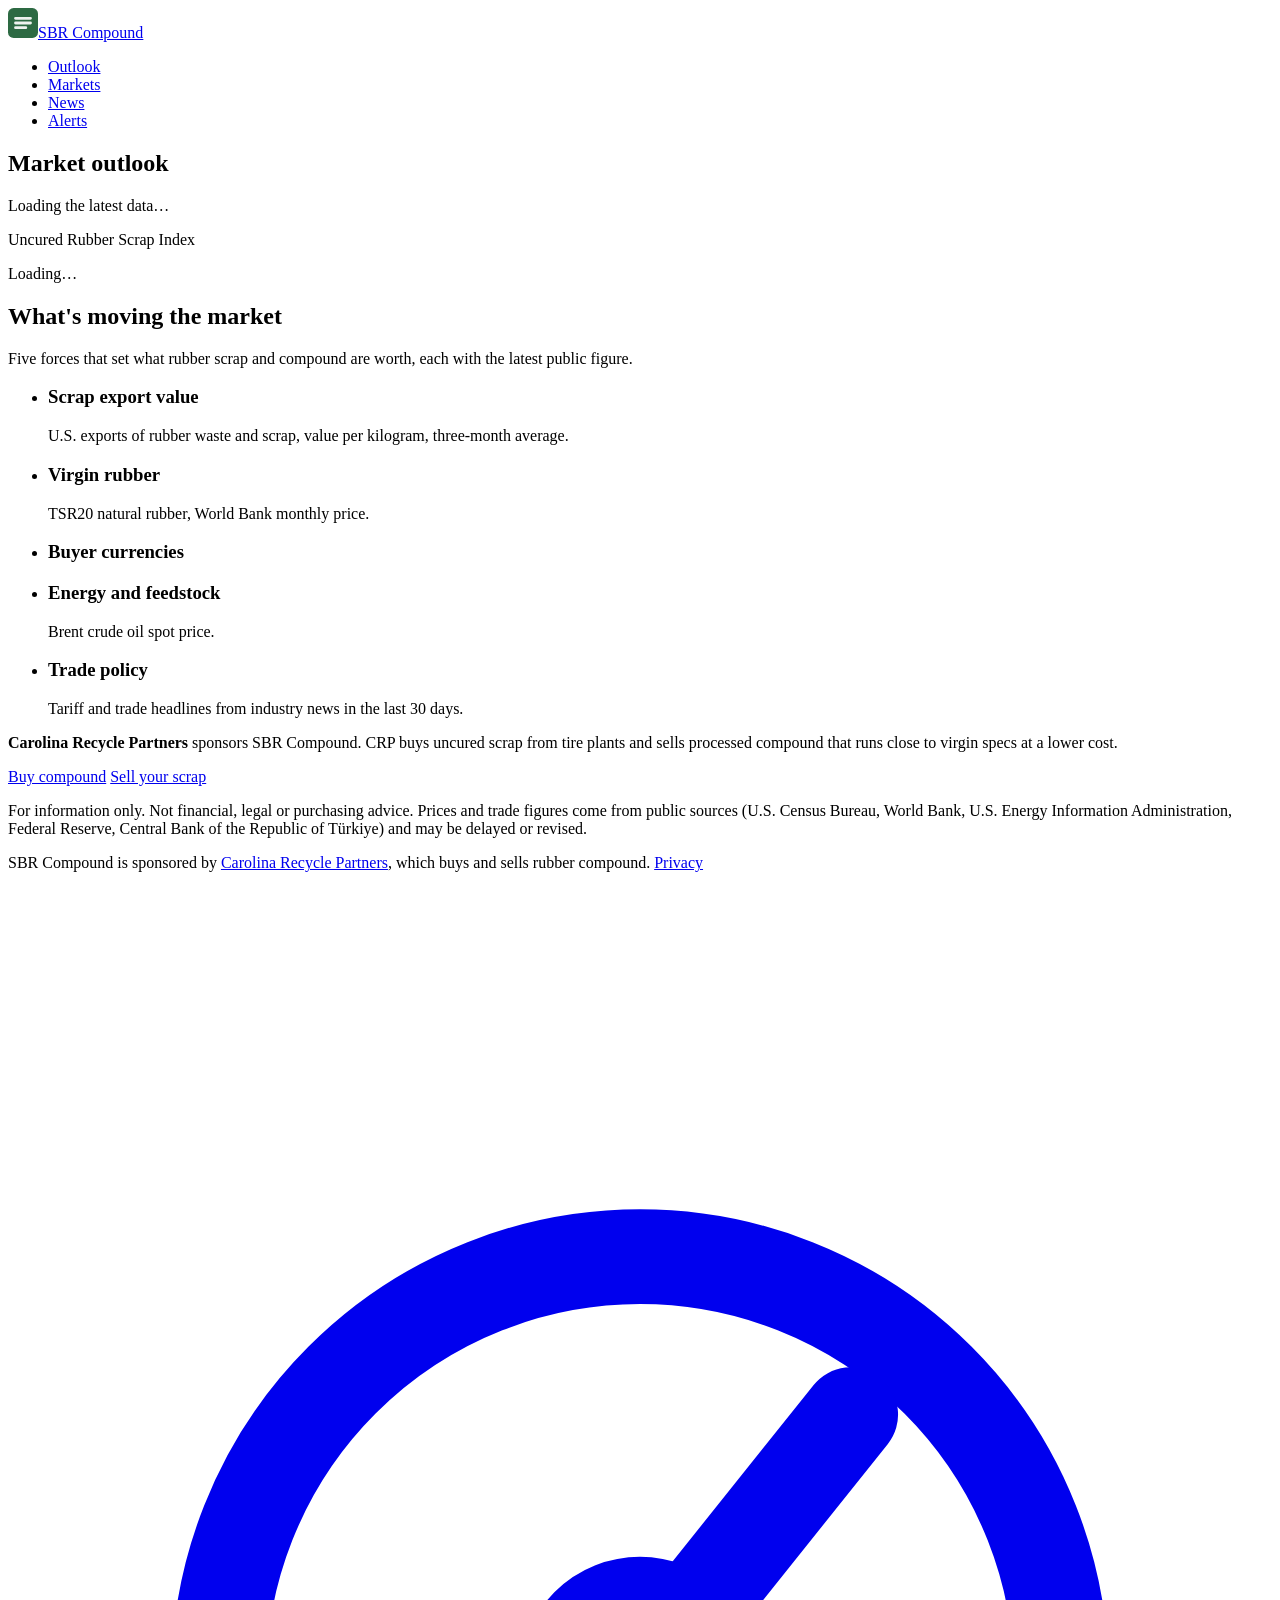
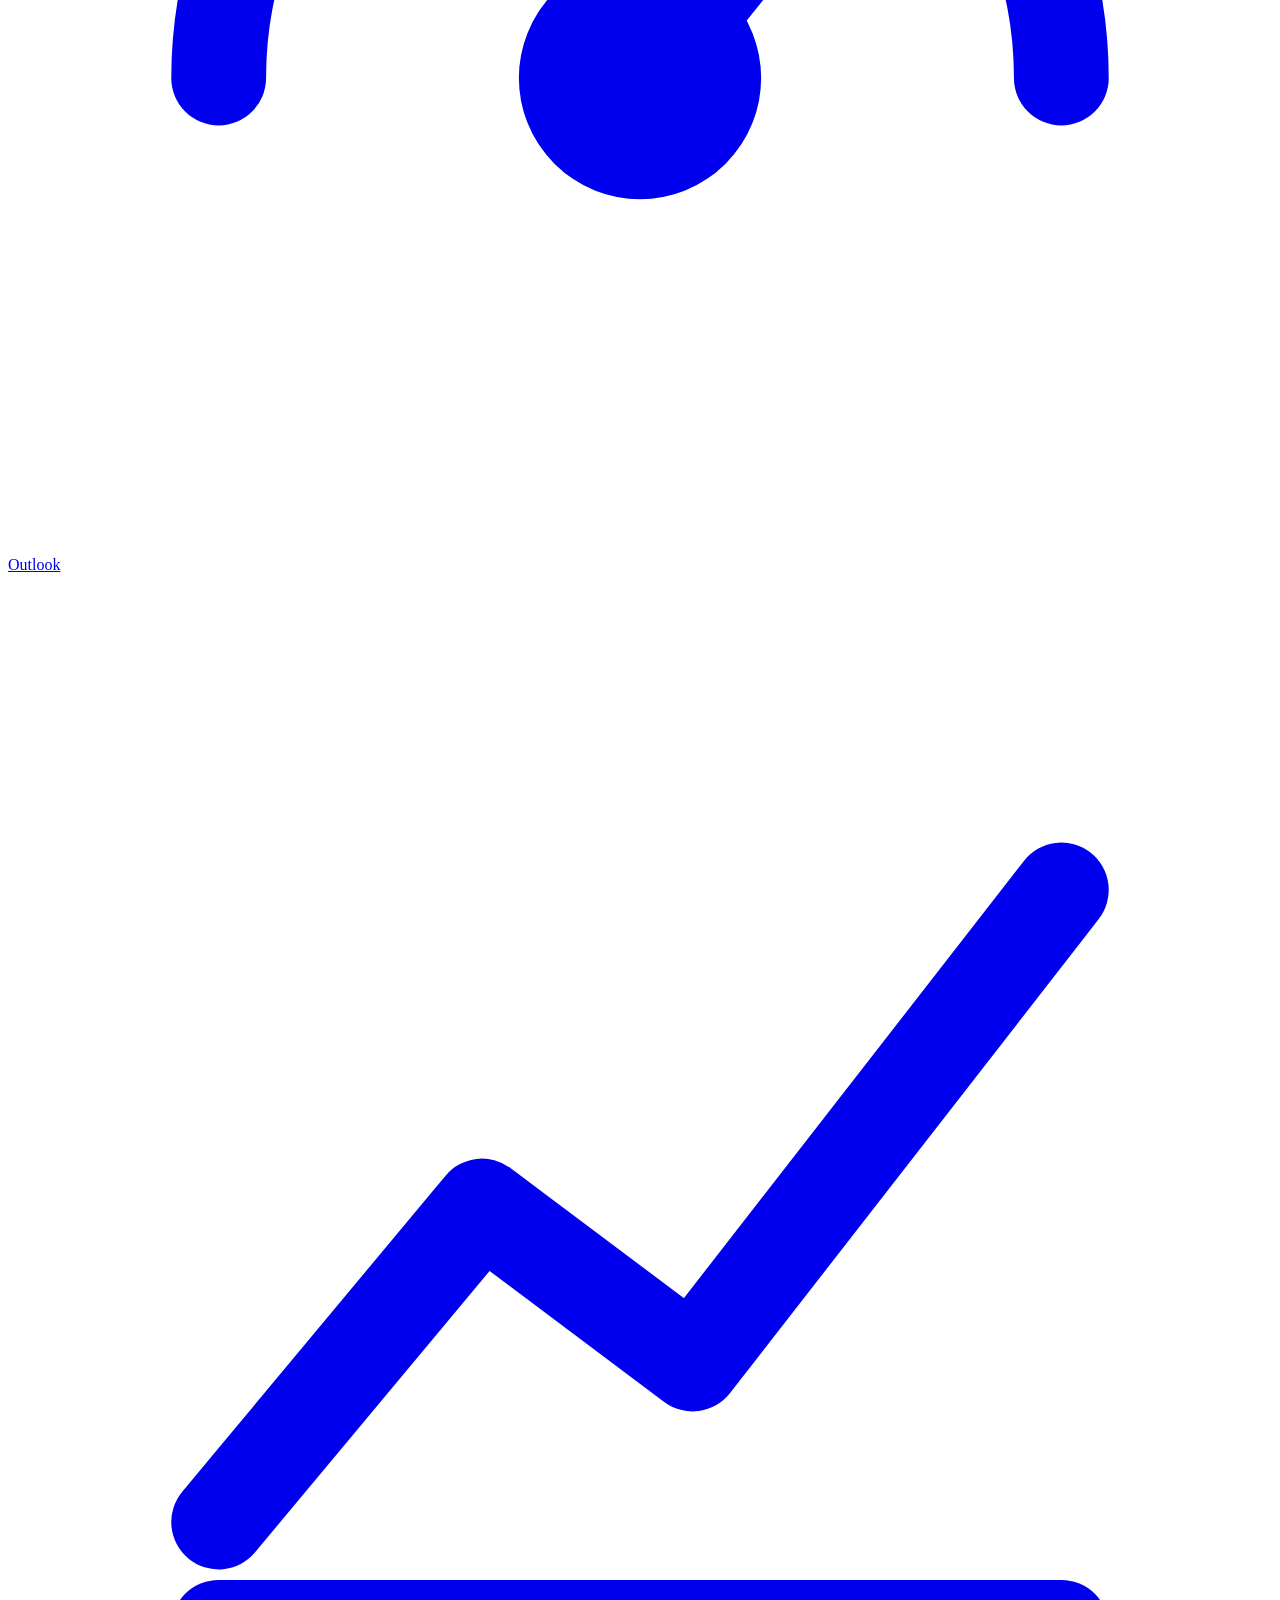
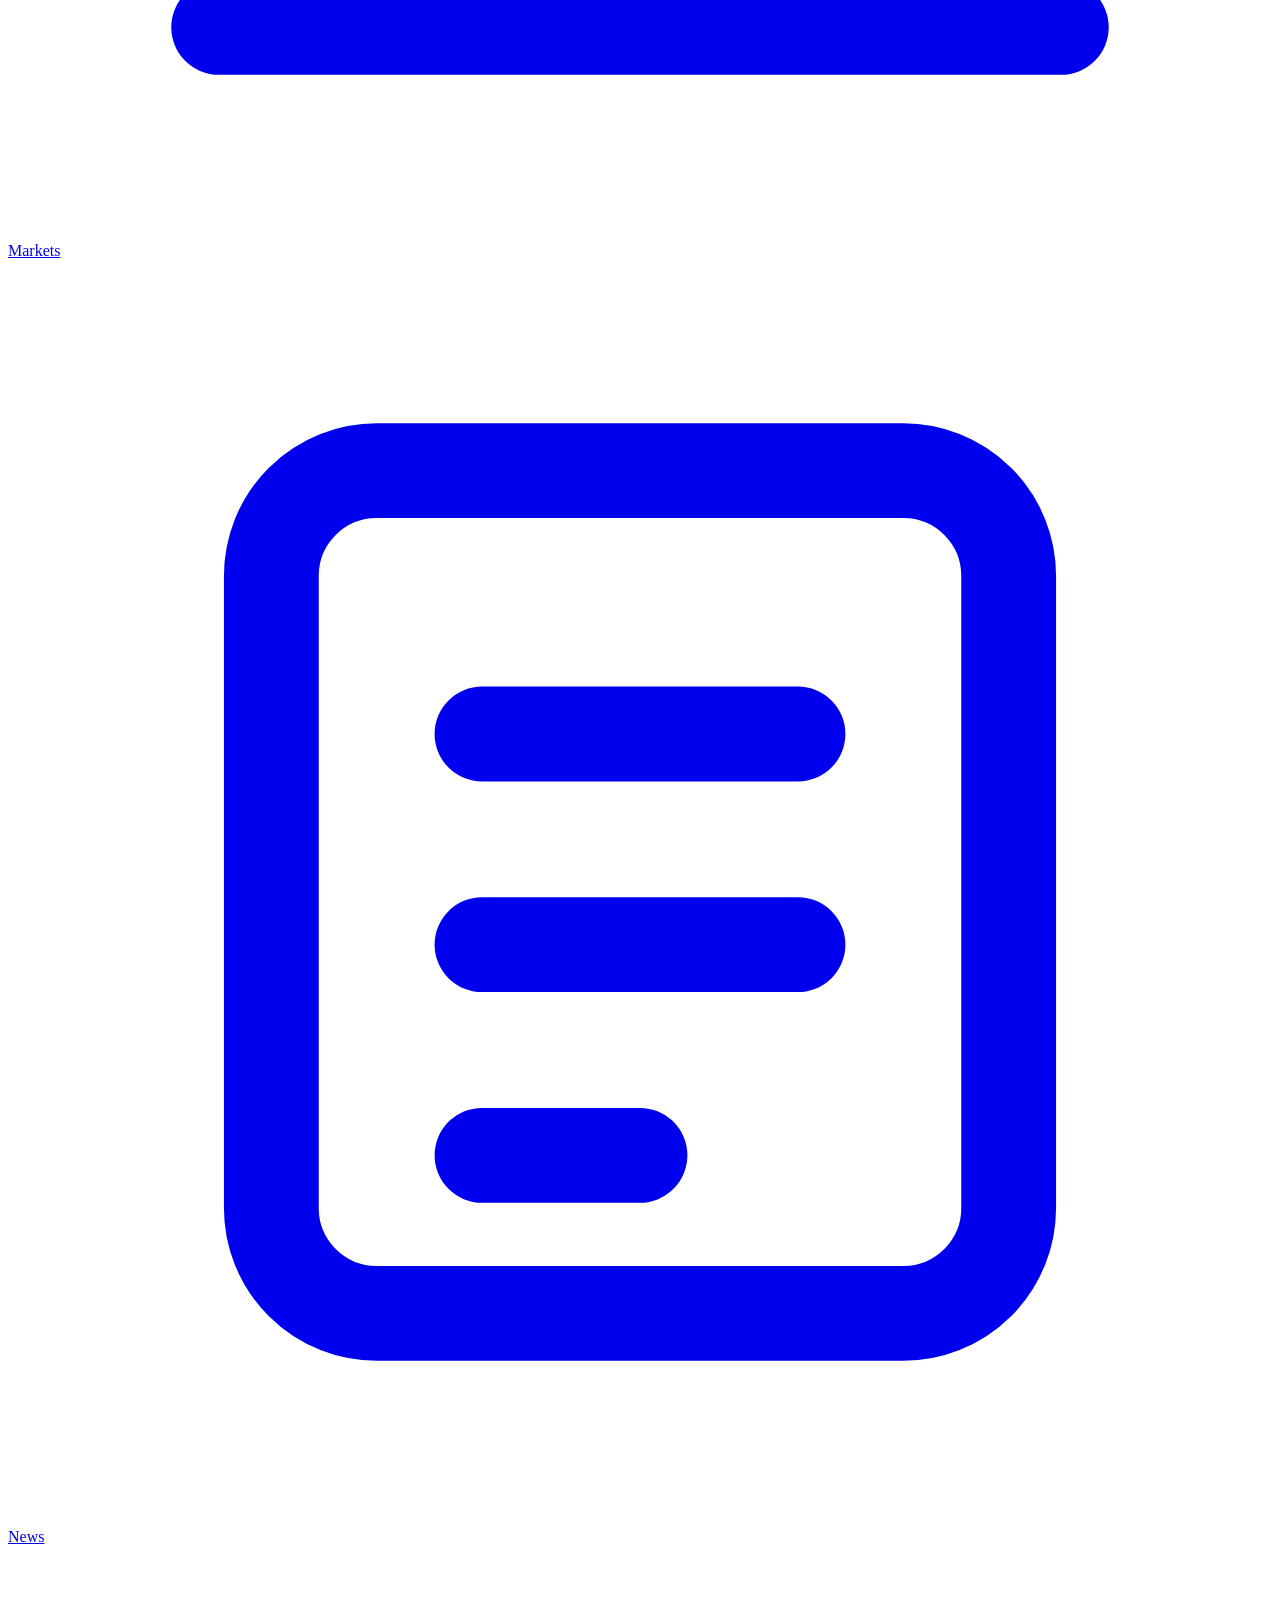
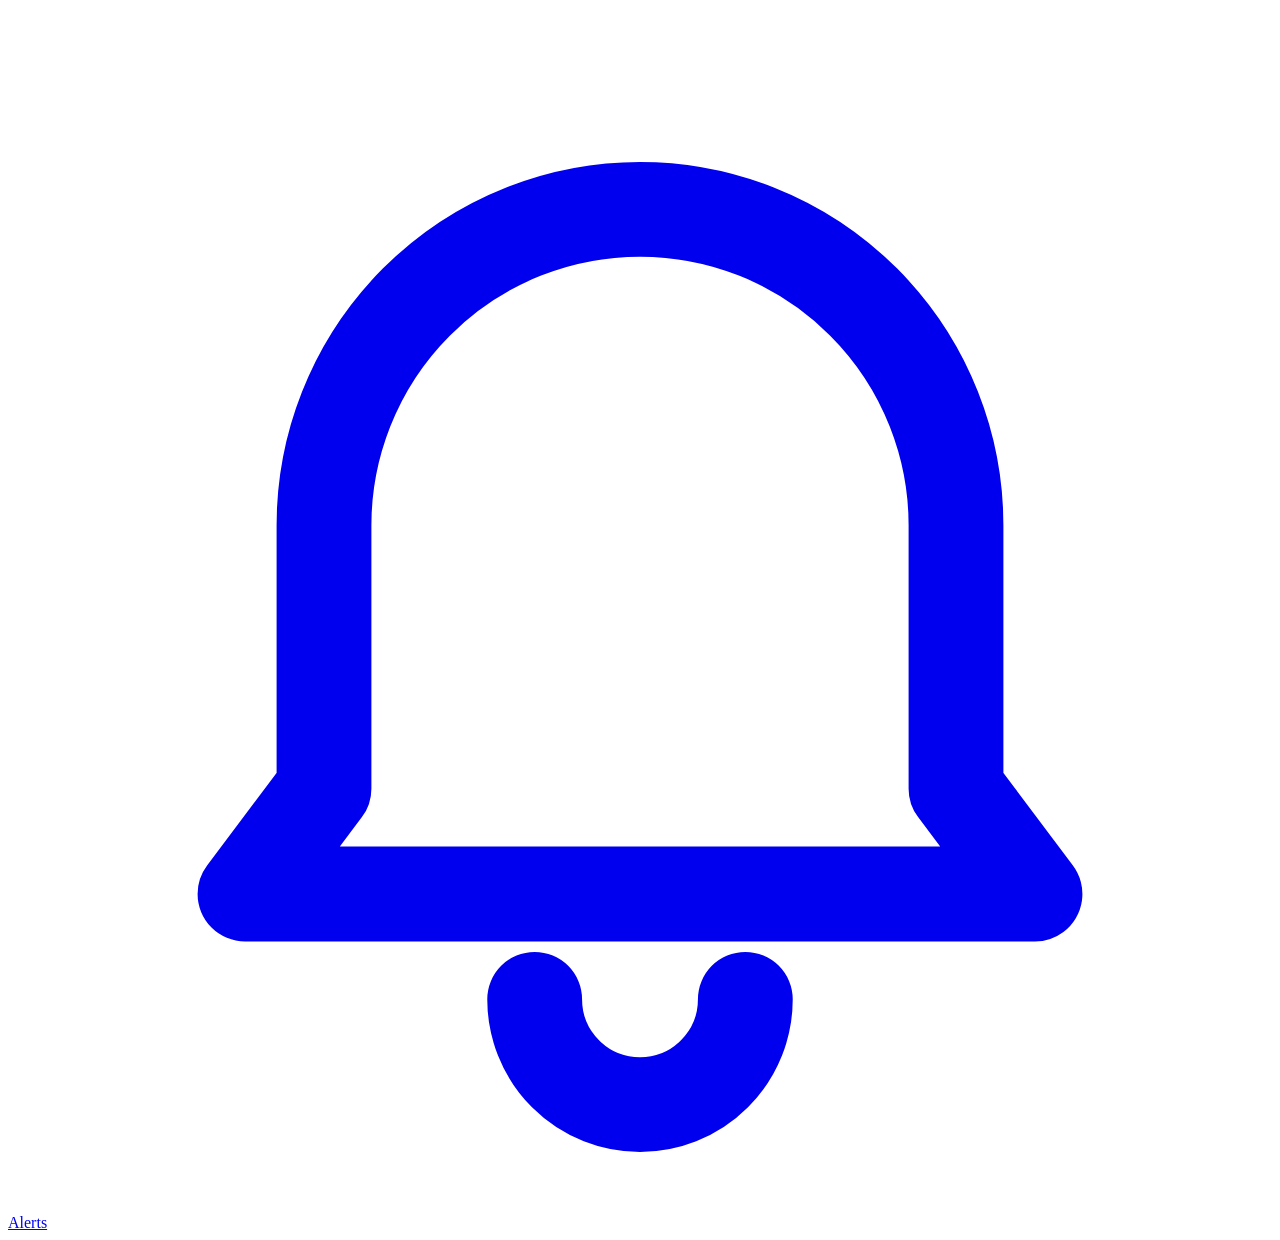
==== site/index.html @ d4419668 "SBR Compound dashboard: site, data pipelines, scheduled jobs Co-Authored-By: Claude Opus 5.5 <norepl" ====
<!doctype html>
<html lang="en">
<head>
<meta charset="utf-8">
<meta name="viewport" content="width=device-width, initial-scale=1, viewport-fit=cover">
<title>SBR Compound | Rubber market outlook</title>
<meta name="description" content="Free market outlook for the rubber and tire industry: scrap and virgin rubber prices, U.S. trade flows, buyer currencies and energy.">
<meta name="theme-color" content="#262c29">
<link rel="manifest" href="/manifest.webmanifest">
<link rel="icon" href="/assets/icons/icon.svg" type="image/svg+xml">
<link rel="apple-touch-icon" href="/assets/icons/icon-180.png">
<link rel="preload" href="/assets/fonts/archivo-latin-wdth-normal.woff2" as="font" type="font/woff2" crossorigin>
<link rel="stylesheet" href="/assets/site.css">
</head>
<body>
<header class="topbar"><div class="wrap">
  <a class="logo" href="/"><svg width="30" height="30" viewBox="0 0 32 32" aria-hidden="true"><rect width="32" height="32" rx="6" fill="#2d6a43"/><path d="M8 11h16M8 16h16M8 21h11" stroke="#eef2ef" stroke-width="3" stroke-linecap="round"/></svg>SBR Compound</a>
  <nav class="topnav" aria-label="Main"><ul><li><a href="/" aria-current="page">Outlook</a></li><li><a href="/markets.html">Markets</a></li><li><a href="/news.html">News</a></li><li><a href="/alerts.html">Alerts</a></li></ul></nav>
</div></header>
<section class="slab" aria-labelledby="outlook-h">
  <div class="wrap">
    <h1 id="outlook-h">Market outlook</h1>
    <p class="asof" id="asof">Loading the latest data…</p>
    <div class="index-line">
      <div>
        <p class="index-name" id="index-name">Uncured Rubber Scrap Index</p>
        <p class="index-value pending" id="index-value">Loading…</p>
      </div>
      <p class="index-meta" id="index-meta"></p>
    </div>
    <p class="outlook-text pending" id="outlook-text"></p>
  </div>
</section>

<main class="wrap">
  <h2>What's moving the market</h2>
  <p class="muted">Five forces that set what rubber scrap and compound are worth, each with the latest public figure.</p>
  <ul class="factors" id="factors">
    <li class="factor" data-f="scrap">
      <h3>Scrap export value</h3><div class="val"></div>
      <p class="ctx">U.S. exports of rubber waste and scrap, value per kilogram, three-month average.</p>
    </li>
    <li class="factor" data-f="virgin">
      <h3>Virgin rubber</h3><div class="val"></div>
      <p class="ctx">TSR20 natural rubber, World Bank monthly price.</p>
    </li>
    <li class="factor" data-f="currencies">
      <h3>Buyer currencies</h3><div class="val"></div>
      <dl class="fx-rows"></dl>
    </li>
    <li class="factor" data-f="energy">
      <h3>Energy and feedstock</h3><div class="val"></div>
      <p class="ctx">Brent crude oil spot price.</p>
    </li>
    <li class="factor" data-f="policy">
      <h3>Trade policy</h3><div class="val"></div>
      <p class="ctx">Tariff and trade headlines from industry news in the last 30 days.</p>
    </li>
  </ul>

  <section class="sponsor" aria-label="Sponsor">
    <p><strong>Carolina Recycle Partners</strong> sponsors SBR Compound. CRP buys uncured scrap from tire plants and sells processed compound that runs close to virgin specs at a lower cost.</p>
    <div class="actions">
      <a class="btn primary" href="https://www.carolinarecycle.com/contact">Buy compound</a>
      <a class="btn" href="https://www.carolinarecycle.com/tire-plant-services">Sell your scrap</a>
    </div>
  </section>
</main>
<footer class="site-footer"><div class="wrap">
  <p>For information only. Not financial, legal or purchasing advice. Prices and trade figures come from public sources (U.S. Census Bureau, World Bank, U.S. Energy Information Administration, Federal Reserve, Central Bank of the Republic of Türkiye) and may be delayed or revised.</p>
  <p>SBR Compound is sponsored by <a href="https://www.carolinarecycle.com">Carolina Recycle Partners</a>, which buys and sells rubber compound. <a href="/privacy.html">Privacy</a></p>
</div></footer>
<nav class="tabbar" aria-label="Main"><a href="/" aria-current="page"><svg viewBox="0 0 24 24" fill="none" stroke="currentColor" stroke-width="1.8" stroke-linecap="round" stroke-linejoin="round" aria-hidden="true"><path d="M4 15a8 8 0 0 1 16 0"/><path d="M12 15l4-5"/><circle cx="12" cy="15" r="1.4" fill="currentColor"/></svg>Outlook</a><a href="/markets.html"><svg viewBox="0 0 24 24" fill="none" stroke="currentColor" stroke-width="1.8" stroke-linecap="round" stroke-linejoin="round" aria-hidden="true"><path d="M4 18l5-6 4 3 7-9"/><path d="M4 20h16"/></svg>Markets</a><a href="/news.html"><svg viewBox="0 0 24 24" fill="none" stroke="currentColor" stroke-width="1.8" stroke-linecap="round" stroke-linejoin="round" aria-hidden="true"><rect x="5" y="4" width="14" height="16" rx="2"/><path d="M9 9h6M9 13h6M9 17h3"/></svg>News</a><a href="/alerts.html"><svg viewBox="0 0 24 24" fill="none" stroke="currentColor" stroke-width="1.8" stroke-linecap="round" stroke-linejoin="round" aria-hidden="true"><path d="M6 16V11a6 6 0 0 1 12 0v5l1.5 2h-15z"/><path d="M10 20a2 2 0 0 0 4 0"/></svg>Alerts</a></nav>
<script src="/assets/app.js"></script>
<script src="/assets/home.js"></script>
</body>
</html>
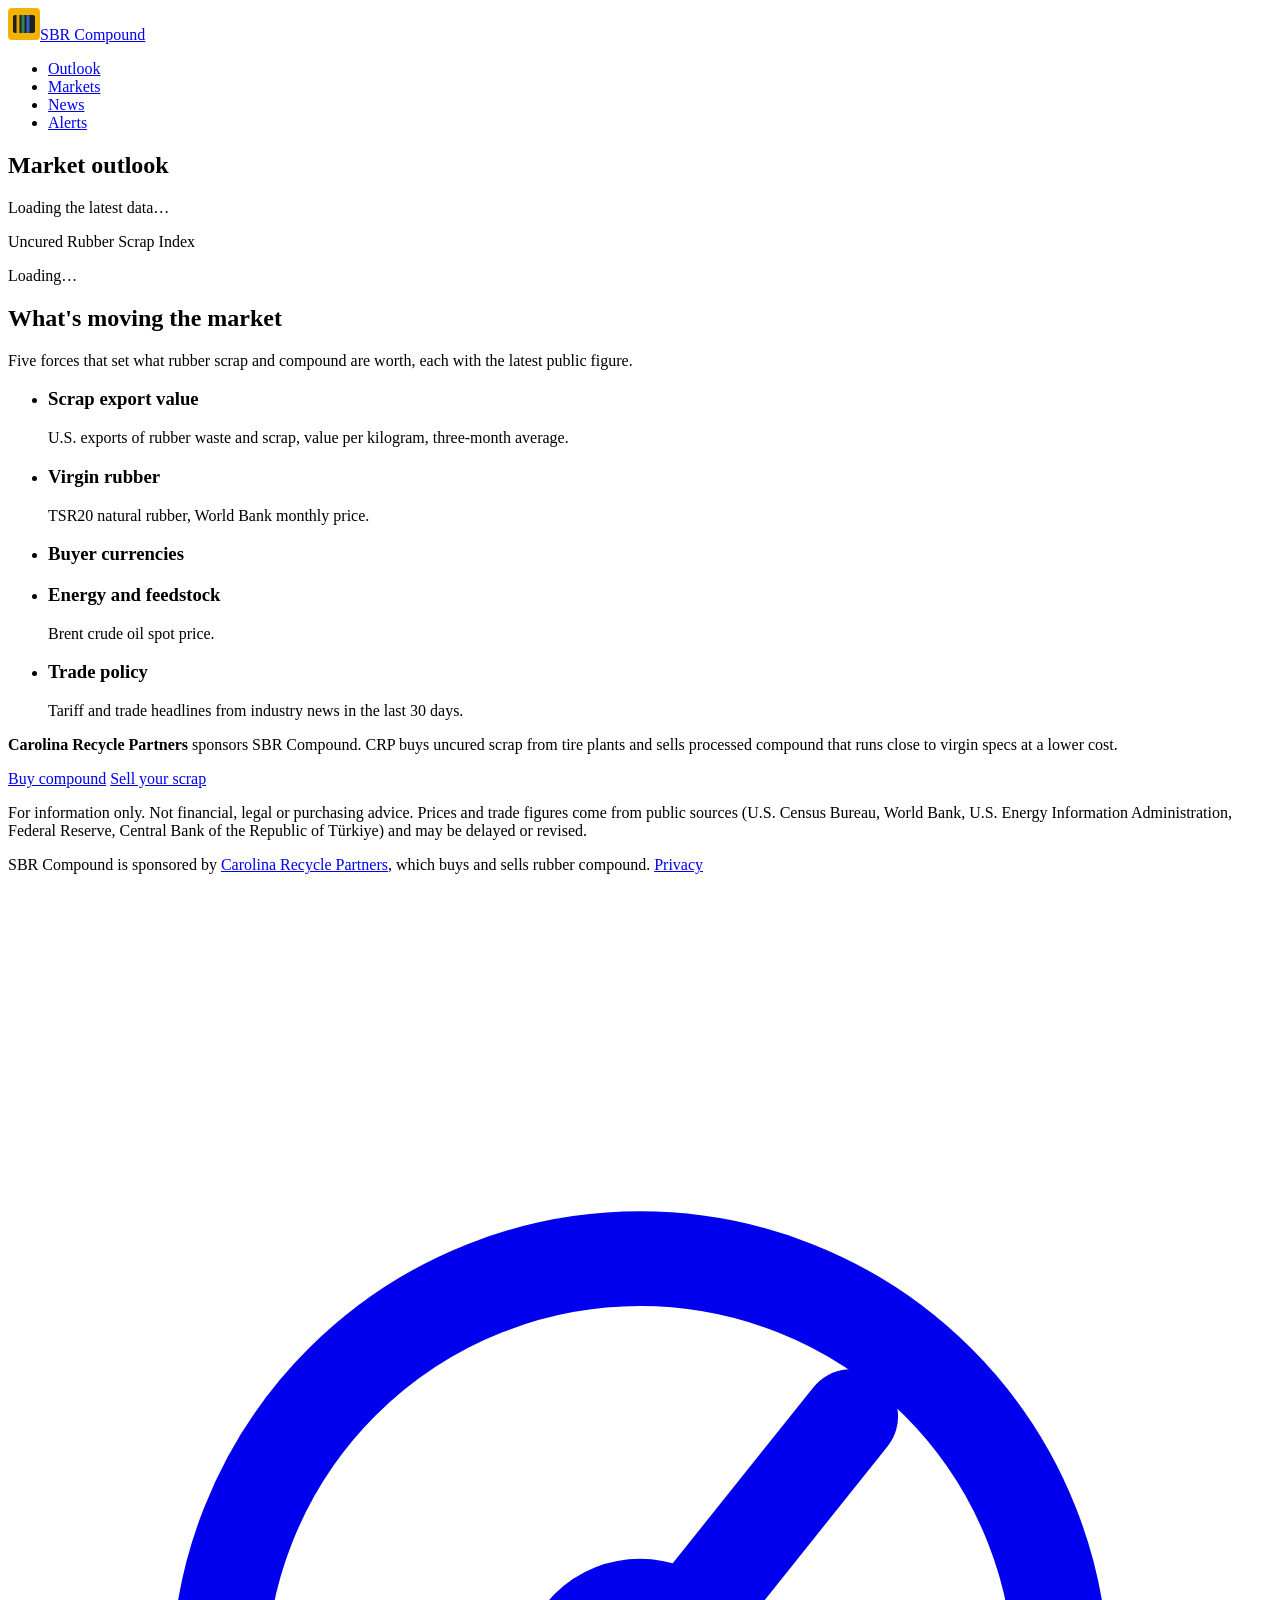
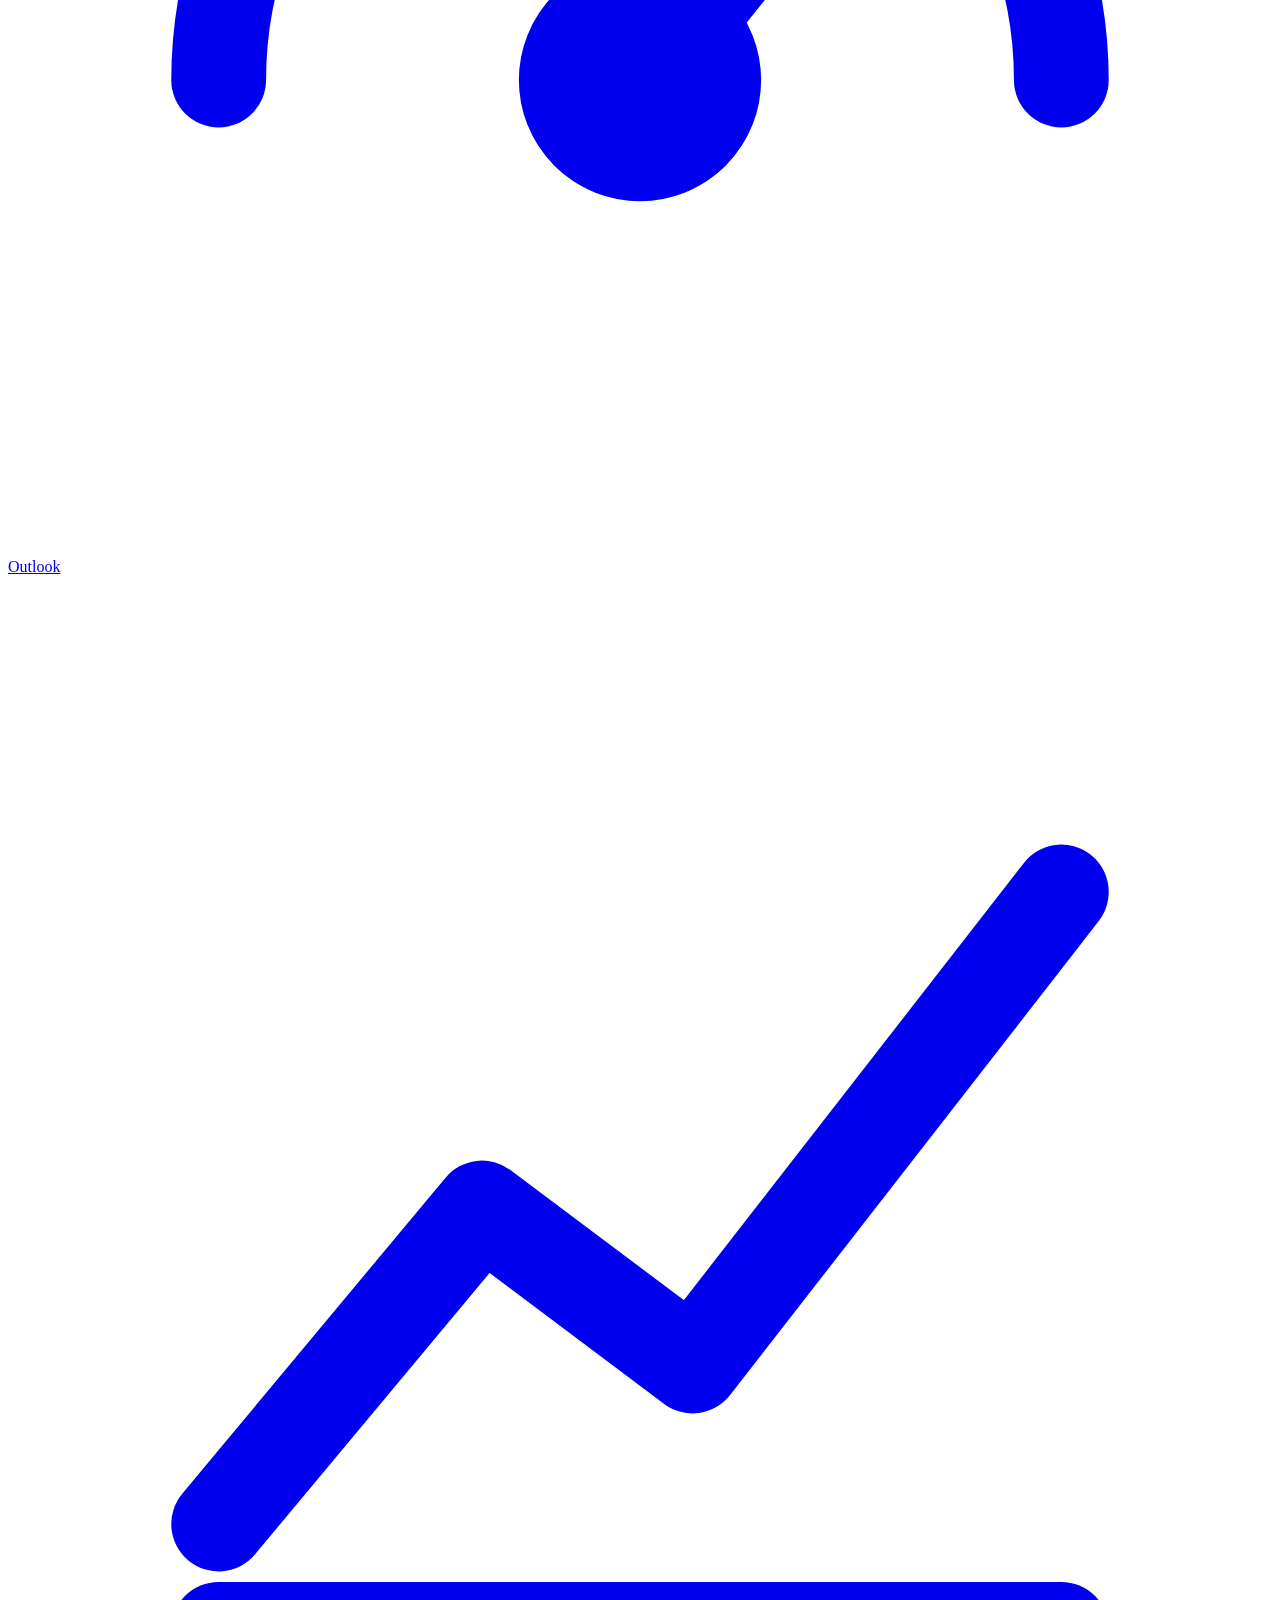
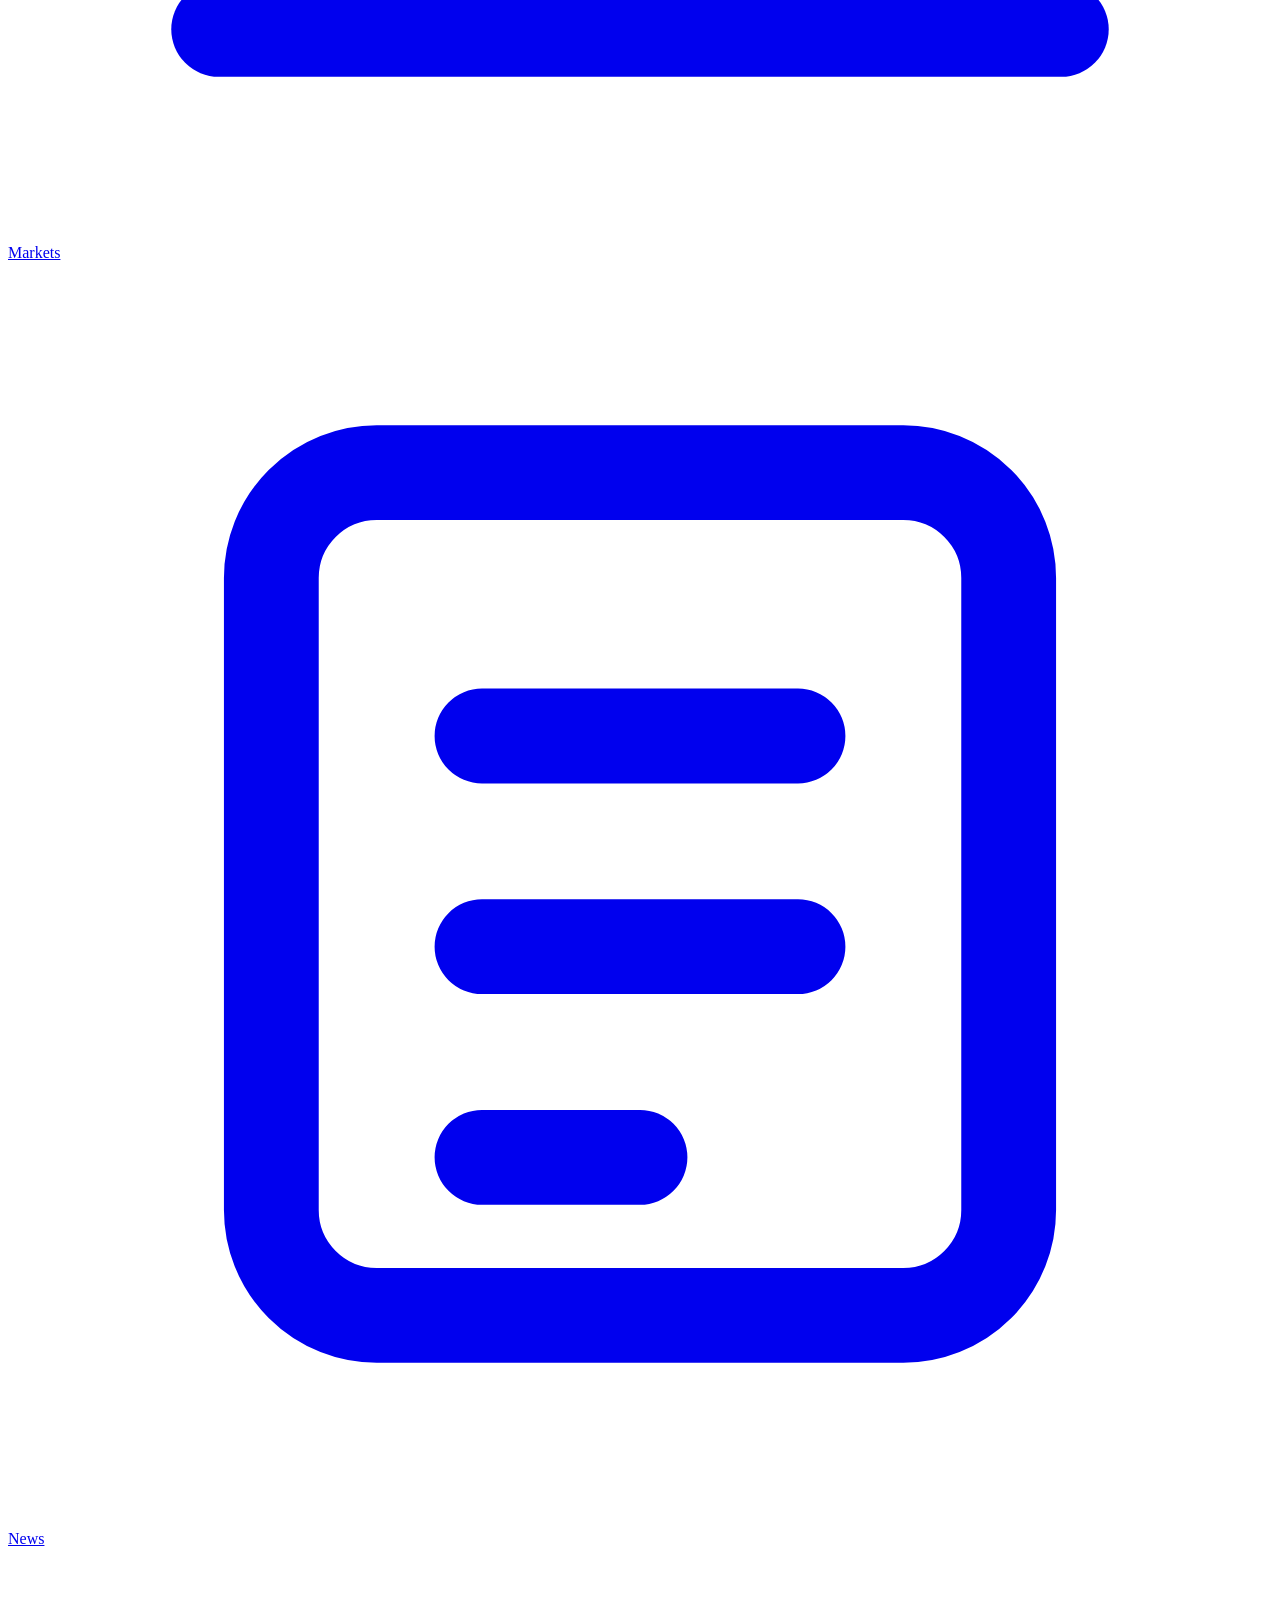
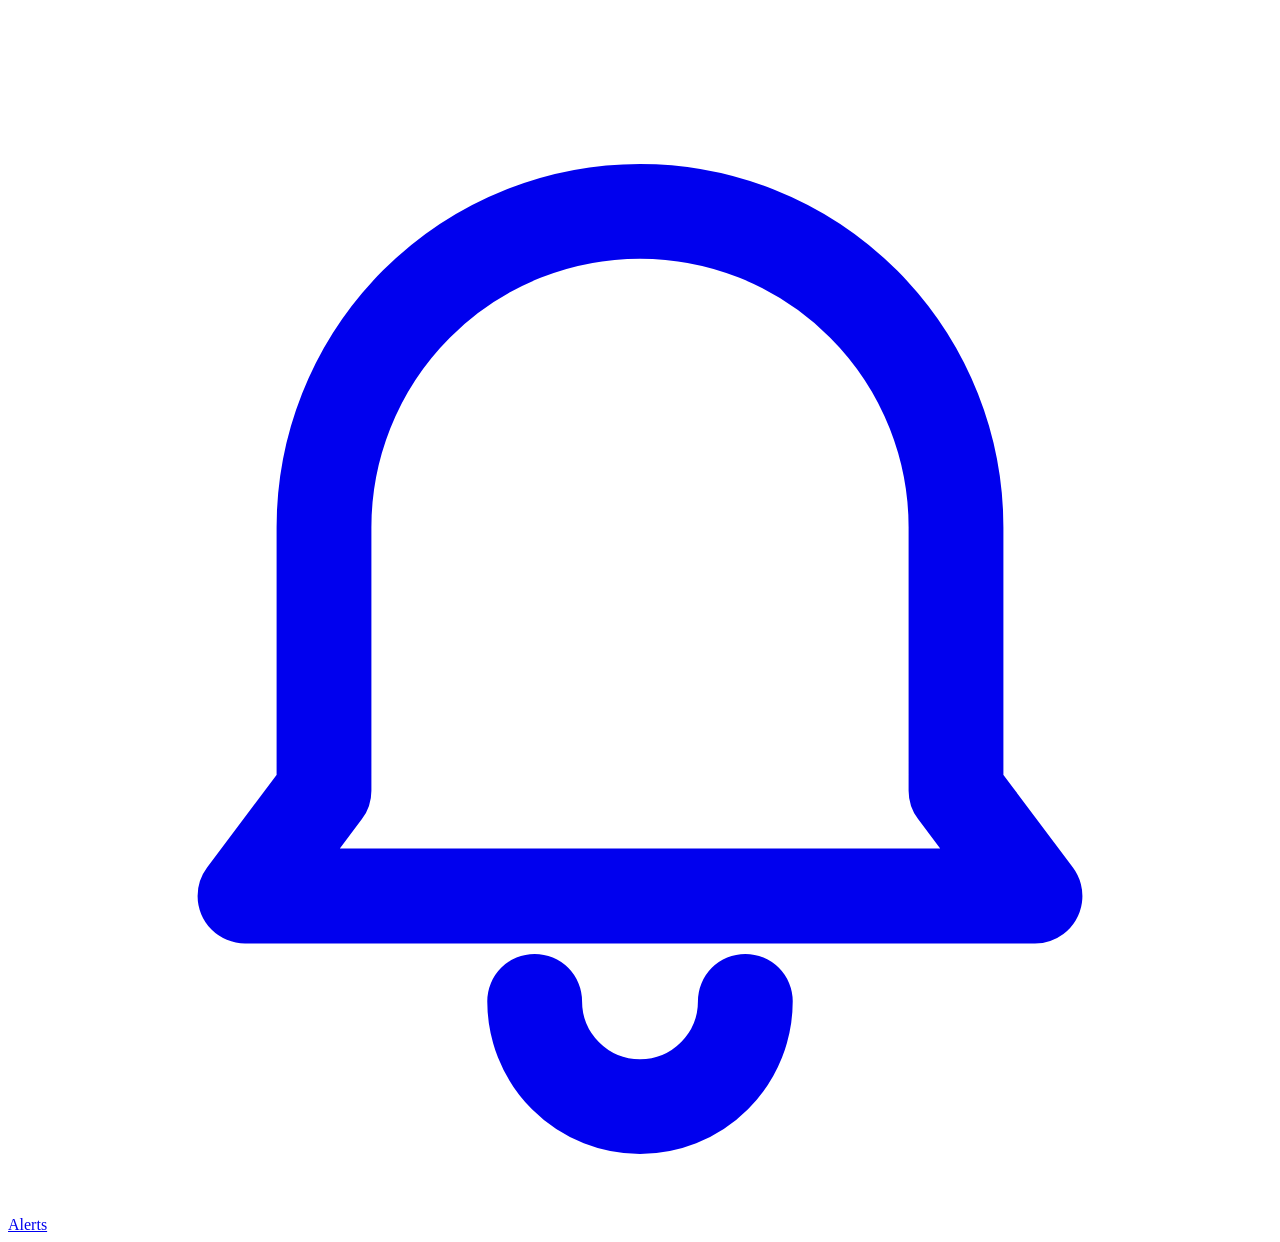
==== commit 665092b0: "Redesign: batch-card look, chalk-stripe colors per market force; tire trade tracked by value Co-Auth" ====
--- a/site/index.html
+++ b/site/index.html
@@ -5,7 +5,7 @@
 <meta name="viewport" content="width=device-width, initial-scale=1, viewport-fit=cover">
 <title>SBR Compound | Rubber market outlook</title>
 <meta name="description" content="Free market outlook for the rubber and tire industry: scrap and virgin rubber prices, U.S. trade flows, buyer currencies and energy.">
-<meta name="theme-color" content="#262c29">
+<meta name="theme-color" content="#22201d">
 <link rel="manifest" href="/manifest.webmanifest">
 <link rel="icon" href="/assets/icons/icon.svg" type="image/svg+xml">
 <link rel="apple-touch-icon" href="/assets/icons/icon-180.png">
@@ -14,9 +14,9 @@
 </head>
 <body>
 <header class="topbar"><div class="wrap">
-  <a class="logo" href="/"><svg width="30" height="30" viewBox="0 0 32 32" aria-hidden="true"><rect width="32" height="32" rx="6" fill="#2d6a43"/><path d="M8 11h16M8 16h16M8 21h11" stroke="#eef2ef" stroke-width="3" stroke-linecap="round"/></svg>SBR Compound</a>
+  <a class="logo" href="/"><svg width="32" height="32" viewBox="0 0 32 32" aria-hidden="true"><rect width="32" height="32" rx="4" fill="#f2b300"/><rect x="5" y="7" width="22" height="18" rx="2" fill="#22201d"/><path d="M10 7v18" stroke="#e0a400" stroke-width="3"/><path d="M15 7v18" stroke="#2c8a57" stroke-width="3"/><path d="M20 7v18" stroke="#2d62d0" stroke-width="3"/></svg>SBR Compound</a>
   <nav class="topnav" aria-label="Main"><ul><li><a href="/" aria-current="page">Outlook</a></li><li><a href="/markets.html">Markets</a></li><li><a href="/news.html">News</a></li><li><a href="/alerts.html">Alerts</a></li></ul></nav>
-</div></header>
+</div><div class="batch" aria-hidden="true"><i></i><i></i><i></i><i></i><i></i></div></header>
 <section class="slab" aria-labelledby="outlook-h">
   <div class="wrap">
     <h1 id="outlook-h">Market outlook</h1>
